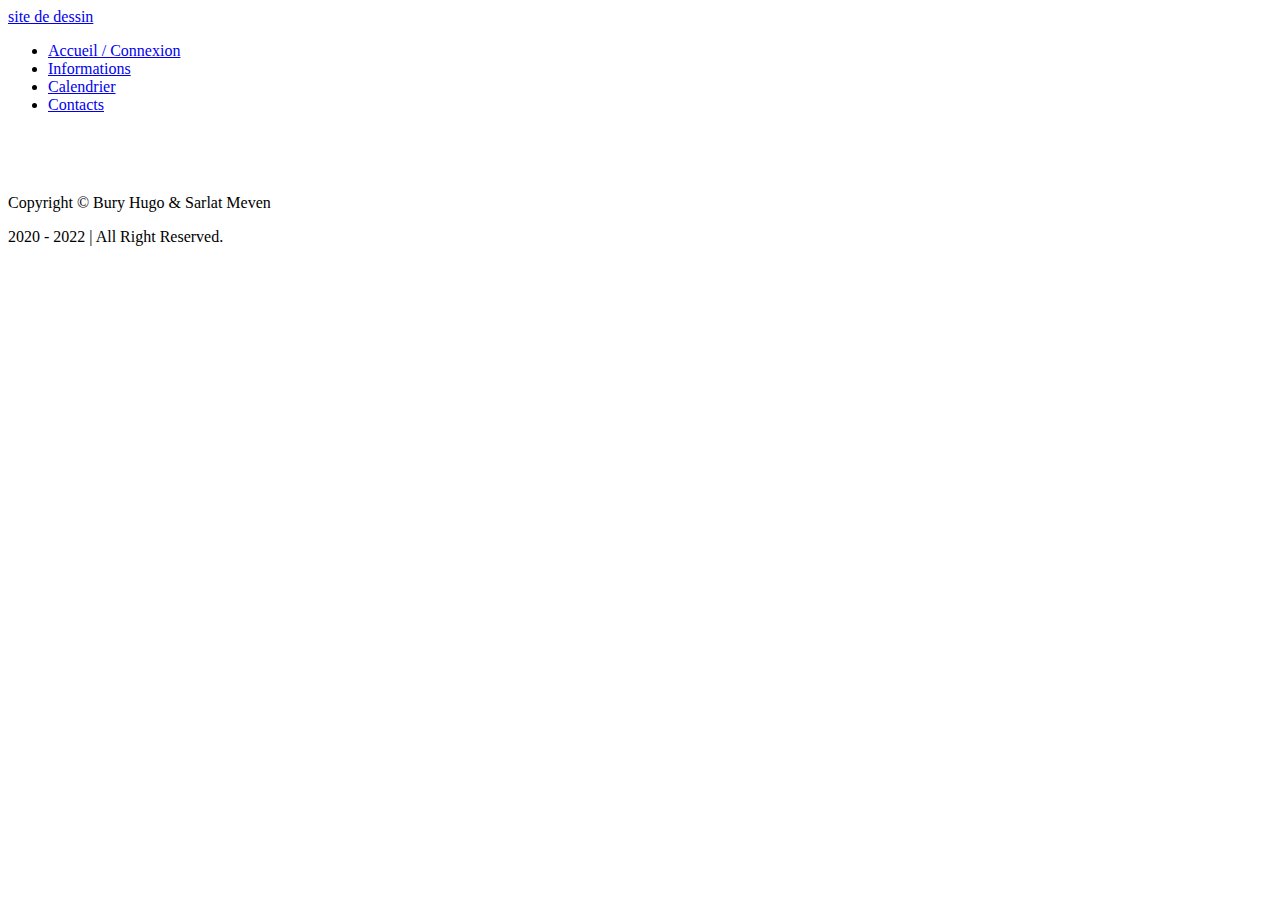
==== content/public/calendrier.html @ f173683b "init css html" ====
<!DOCTYPE html>
<html lang="fr">
	<head>
    	<meta charset="utf-8"/>
    	<link rel="stylesheet" type="text/css" href="../style/accueil.css"/> 	<!-- Reference fichier .css -->
        <title>Menu</title>
	</head>
	<body>
        <nav class="navbar">
            <a href="#" class="logo">site de dessin</a>
            <div class="nav-links">
                <ul>
                    <li class="active"><a href="../../index.html">Accueil / Connexion</a></li>
                    <li><a href="./content/public/information.html">Informations</a></li>
                    <li><a href="./content/public/calendrier.html">Calendrier</a></li>
                    <li><a href="./content/public/contact.html">Contacts</a></li>
                </ul>
            </div>
        </nav>

        <header></header>
        <h1 style="color: white; text-transform: uppercase; text-align: center;">Calendrier</h1>
        <footer>
            <p>Copyright &copy; Bury Hugo & Sarlat Meven</p>
            <p>2020 - 2022 | All Right Reserved.</p>
        </footer>
	</body>

</html>
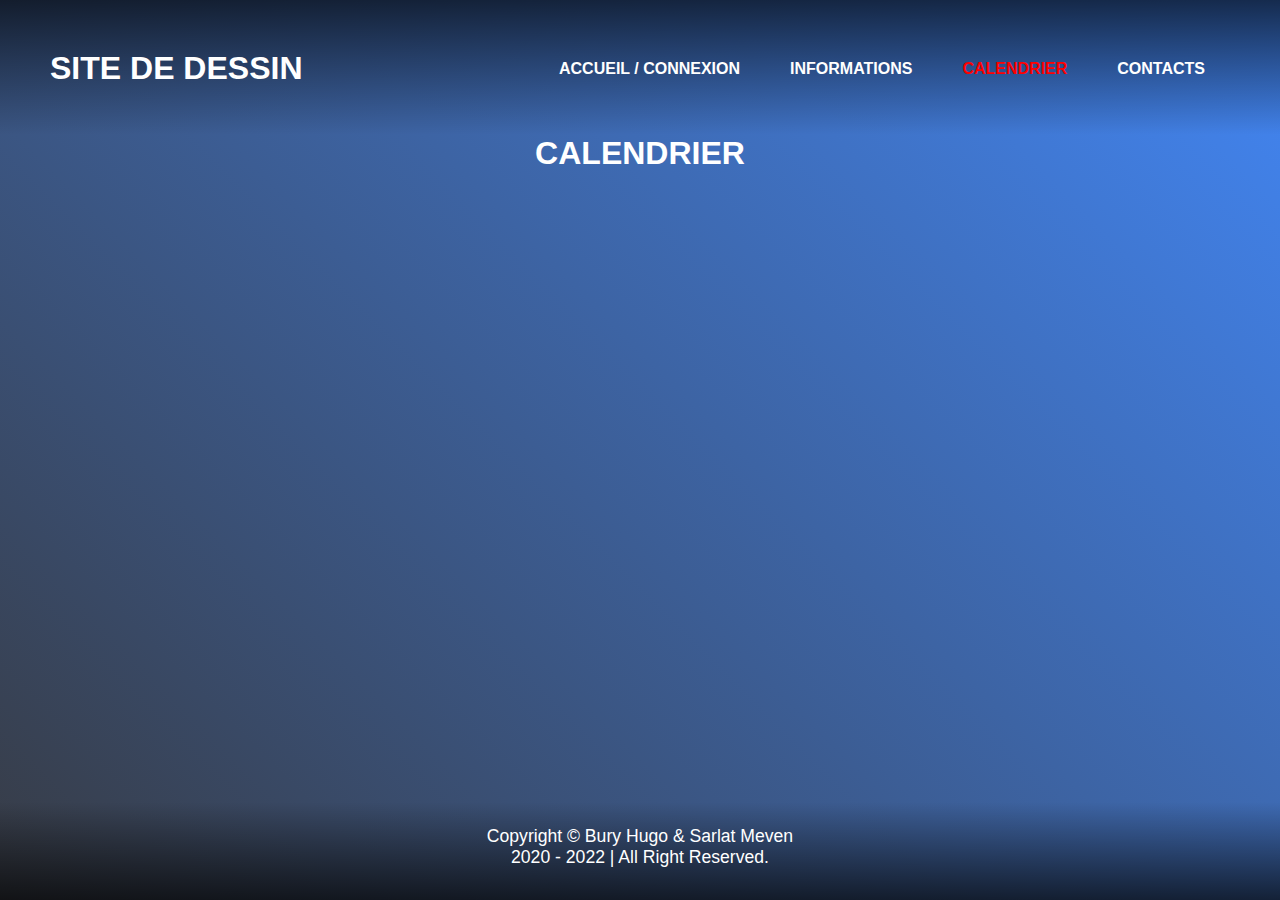
==== commit d02198d6: "add sql script" ====
--- a/content/public/calendrier.html
+++ b/content/public/calendrier.html
@@ -2,7 +2,7 @@
 <html lang="fr">
 	<head>
     	<meta charset="utf-8"/>
-    	<link rel="stylesheet" type="text/css" href="../style/accueil.css"/> 	<!-- Reference fichier .css -->
+    	<link rel="stylesheet" type="text/css" href="../../style/accueil.css"/> 	<!-- Reference fichier .css -->
         <title>Menu</title>
 	</head>
 	<body>
@@ -10,9 +10,9 @@
             <a href="#" class="logo">site de dessin</a>
             <div class="nav-links">
                 <ul>
-                    <li class="active"><a href="../../index.html">Accueil / Connexion</a></li>
+                    <li><a href="../../index.html">Accueil / Connexion</a></li>
                     <li><a href="./content/public/information.html">Informations</a></li>
-                    <li><a href="./content/public/calendrier.html">Calendrier</a></li>
+                    <li class="active"><a href="./content/public/calendrier.html">Calendrier</a></li>
                     <li><a href="./content/public/contact.html">Contacts</a></li>
                 </ul>
             </div>
--- a/style/accueil.css
+++ b/style/accueil.css
@@ -0,0 +1,187 @@
+* {
+    margin: 0;
+    padding: 0;
+    text-decoration: none;
+    list-style: none;
+    outline: none;
+}
+
+body {
+    font-family: "Segoe UI", sans-serif;
+    background: linear-gradient(45deg,#373B44,#4286f4);
+    height: 100vh;
+}
+
+header {
+    height: 15vh;
+    width: 100vw;
+    background-image: linear-gradient(to bottom, rgba(0,0,0,0.75) -10%,rgba(0,0,0,0) 100%);
+}
+
+.navbar {
+    position: absolute;
+    padding: 50px;
+    display: flex;
+    justify-content: space-between;
+    width: 100%;
+    box-sizing: border-box;
+    align-items: center;
+    text-transform: uppercase;
+}
+
+.navbar a {
+    color: white;
+    font-weight: bold;
+}
+
+.navbar .logo {
+    font-size: 2em;
+    font-weight: bold;
+}
+
+.navbar .nav-links ul {
+    display: flex;
+}
+
+.navbar .nav-links ul li {
+    margin: 0 25px;
+}
+
+.navbar .nav-links ul li a {
+    background: linear-gradient(to top, rgba(255, 0, 0, 0.7) 0%, rgba(255, 0, 0, 0.7) 10%, transparent 10.01%) no-repeat left bottom / 0 100%;
+    transition: background-size .5s;
+}
+
+.navbar .nav-links ul li a:hover {
+    background-size: 100% 100%;
+}
+
+.navbar .nav-links ul li.active a {
+    color: red;
+    font-weight: 600;
+}
+
+.container {
+    display: flex;
+}
+.col1 {
+    width: 50vw;
+    display: flex;
+    justify-content: center;
+    align-items: center;
+}
+
+.card {
+    margin: 10px auto;
+}
+
+.card img {
+    width: 100%;
+    height: 400px;
+    border-radius: 20px;
+}
+
+.img1 {
+    object-fit: contain;
+}
+
+.col2 {
+    width: 50vw;
+    height: 85vh;
+    display: flex;
+    justify-content: center;
+    align-items: center;
+}
+
+.container {
+    position: relative;
+}
+
+form {
+    background: rgba(255, 255, 255, .3);
+    padding: 3rem;
+    height: 400px;
+    border-radius: 20px;
+    border-left: 1px solid rgba(255, 255, 255, .3);
+    border-top: 1px solid rgba(255, 255, 255, .3);
+    backdrop-filter: blur(10px);
+    -webkit-backdrop-filter: blur(10px);
+    -moz-backdrop-filter: blur(10px);
+    box-shadow: 20px 20px 40px -6px rgba(0, 0, 0, .2);
+    text-align: center;
+}
+
+form p {
+    color: white;
+    font-weight: 500;
+    opacity: .7;
+    font-size: 1.4rem;
+    margin-bottom: 60px;
+    text-shadow: 2px 2px 4px rgba(0, 0, 0, .2);
+}
+
+form a {
+    text-decoration: none;
+    color: #ddd;
+    font-size: 12px;
+}
+
+form a:hover {
+    text-shadow: 2px 2px 6px #00000040;
+}
+
+form a:active {
+    text-shadow: none;
+}
+
+input {
+    background: transparent;
+    border: none;
+    border-left: 1px solid rgba(255, 255, 255, .3);
+    border-top: 1px solid rgba(255, 255, 255, .3);
+    padding: 1rem;
+    width: 200px;
+    border-radius: 50px;
+    backdrop-filter: blur(5px);
+    -webkit-backdrop-filter: blur(5px);
+    -moz-backdrop-filter: blur(5px);
+    box-shadow: 4px 4px 60px rgba(0, 0, 0, .2);
+    color: white;
+    font-weight: 500;
+    text-shadow: 2px 2px 4px rgba(0, 0, 0, .2);
+    transition: all .3s;
+    margin-bottom: 2em;
+}
+
+::placeholder {
+    color: white;
+}
+
+input:hover,
+input[type="mail"]:focus,
+input[type="password"]:focus {
+    background: rgba(255,255,255,0.1);
+    box-shadow: 4px 4px 8px rgba(0,0,0,0.2);
+}
+
+input[type="button"] {
+    cursor: pointer;
+    margin-top: 10px;
+    font-size: 1rem;
+    width: 150px;
+}
+
+footer {
+    position: absolute;
+    bottom: 0;
+    width: 100vw;
+    background-image: linear-gradient(to top, rgba(0,0,0,0.75) -10%,rgba(0,0,0,0) 100%);
+    padding: 1.5rem 0 2rem;
+    font-size: 1.25rem;
+}
+
+footer p {
+    text-align: center;
+    color: white;
+    font-size: 1.1rem;
+}